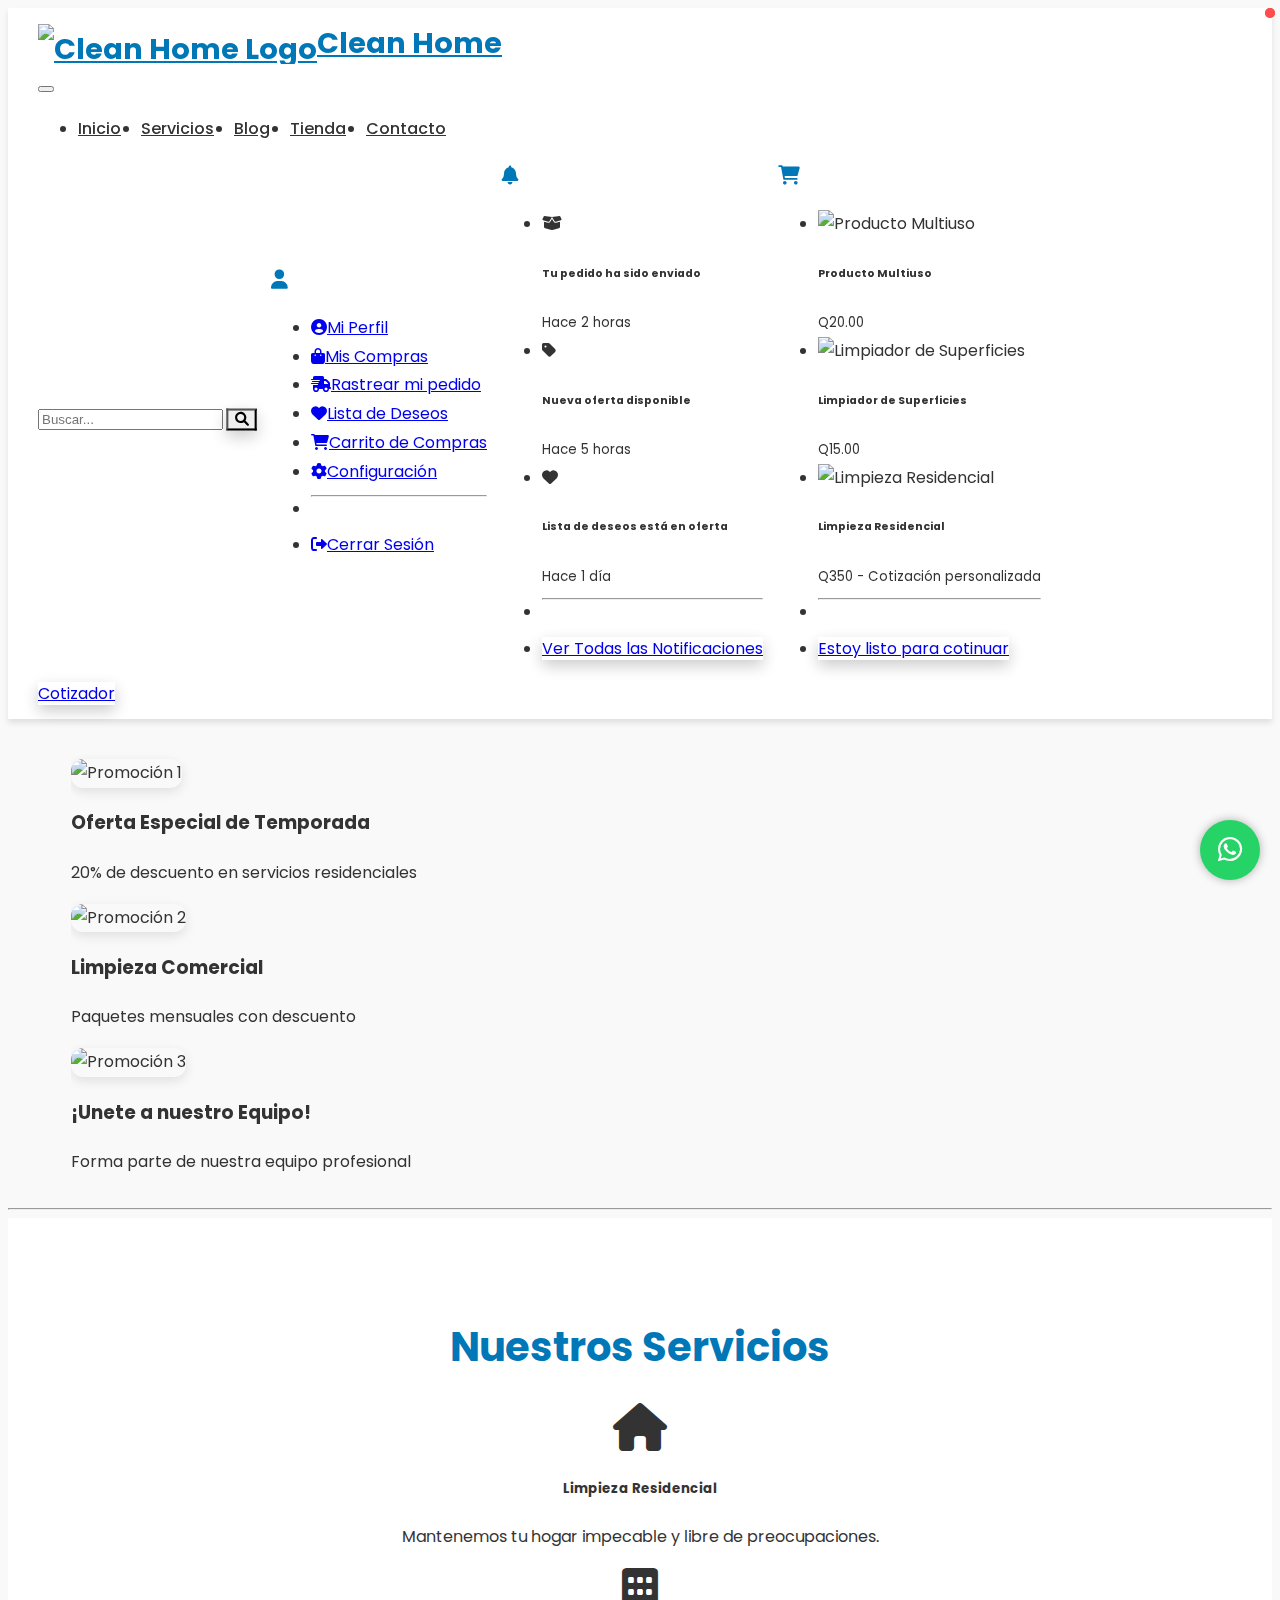
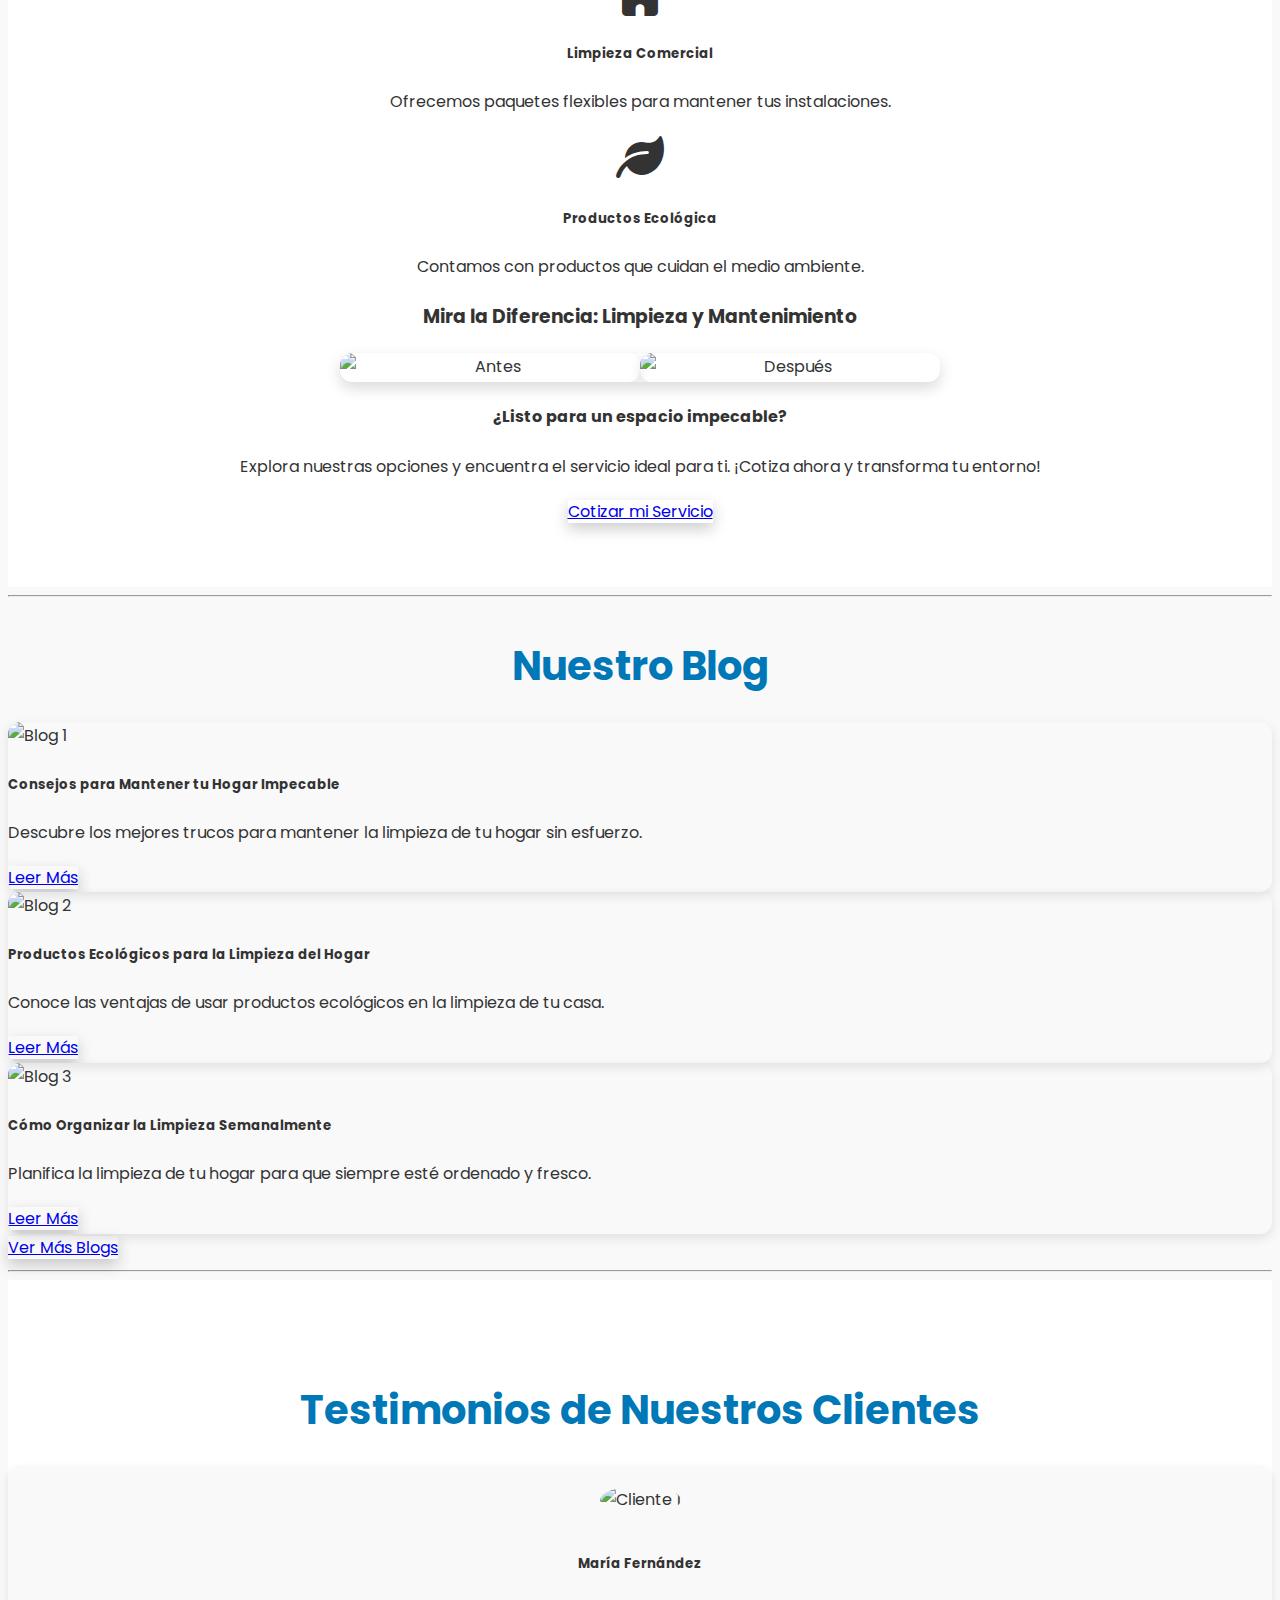
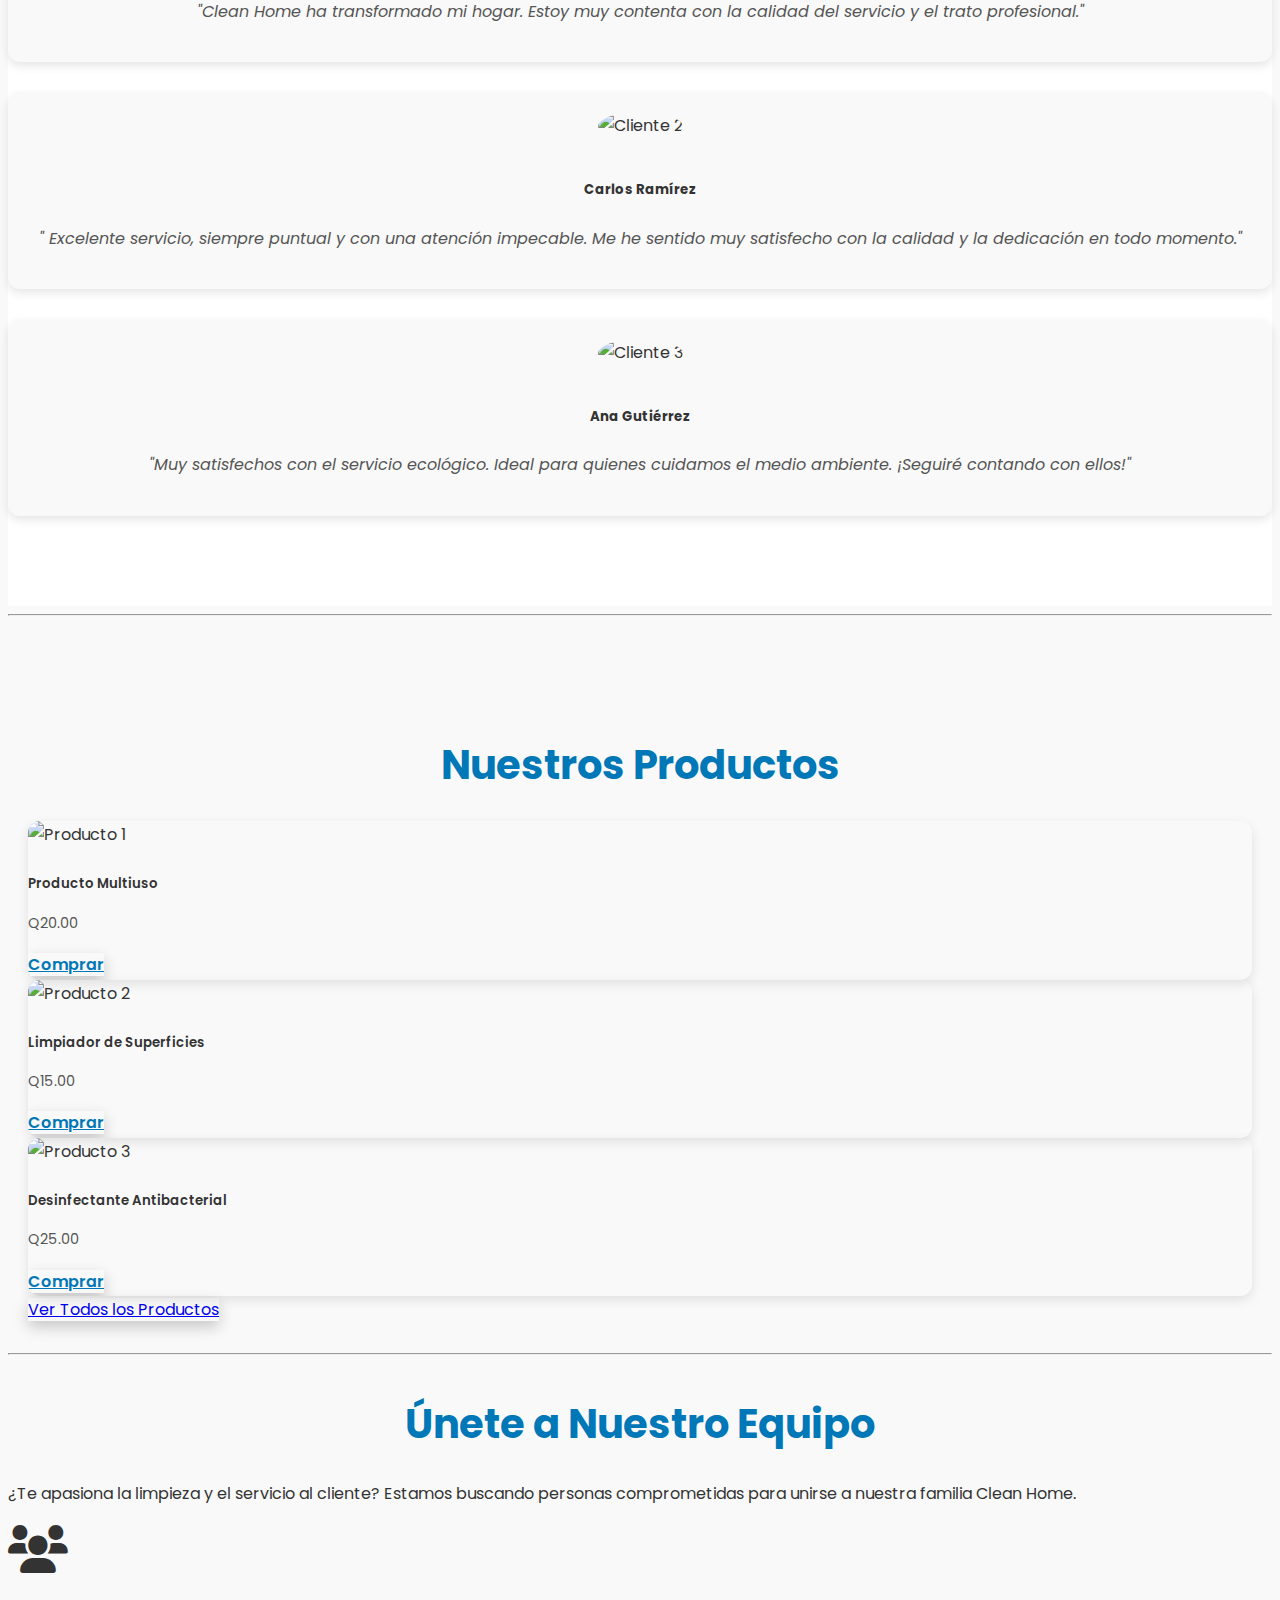
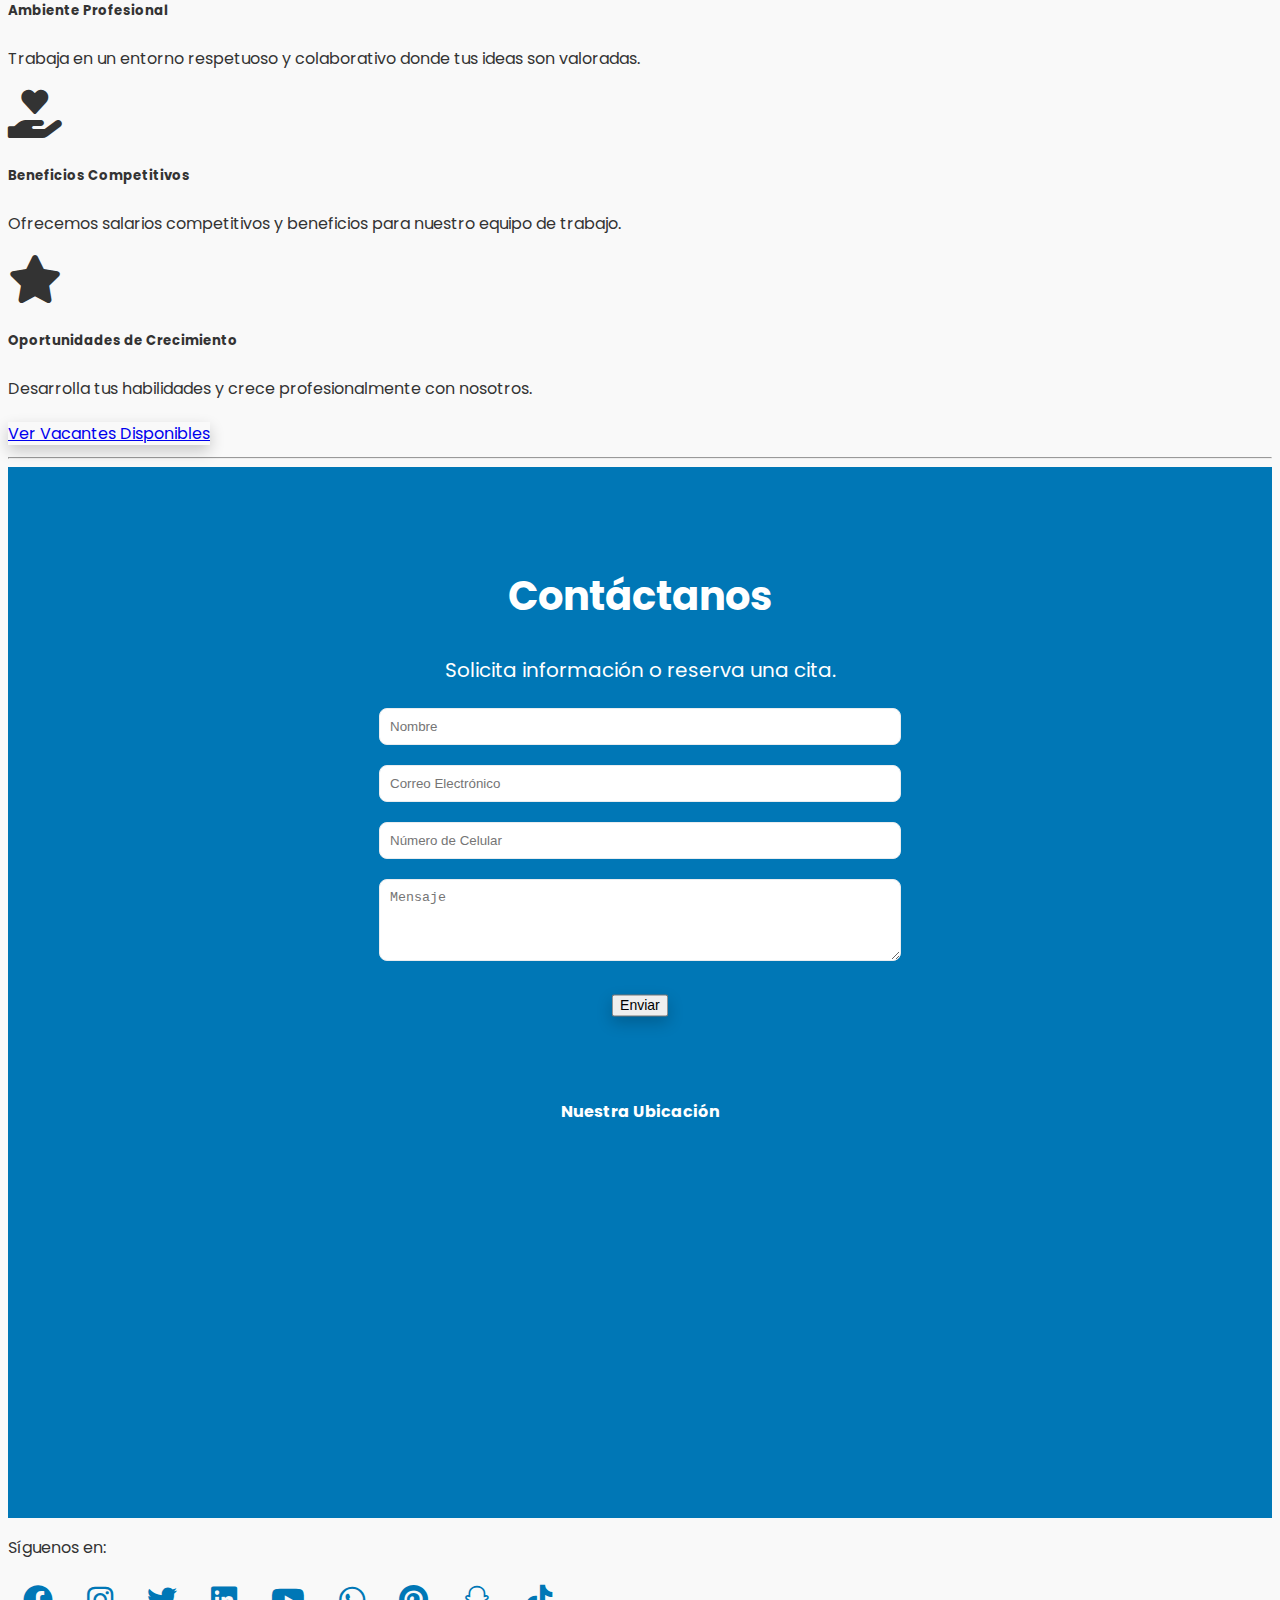
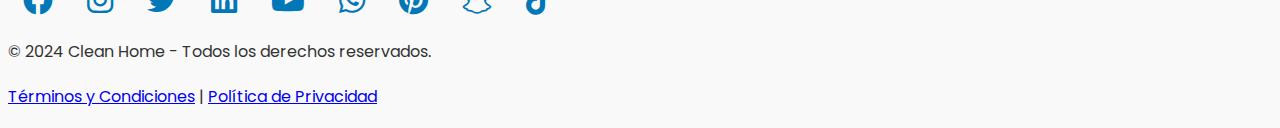
==== index.html @ ada17256 "initial commit" ====
<!DOCTYPE html>
<html lang="es">
<head>
    <meta charset="UTF-8">
    <meta name="viewport" content="width=device-width, initial-scale=1.0">
    <meta http-equiv="X-UA-Compatible" content="ie=edge">
    <title>Clean Home - Tu Espacio Impecable</title>
    <!-- Icono de la página -->
    <link rel="icon" href="favicon.ico">
    <!-- CSS -->
    <link href="vendor/bootstrap.min.css" rel="stylesheet">
    <link href="vendor/swiper-bundle.min.css" rel="stylesheet">
    <link href="vendor/twentytwenty.css" rel="stylesheet">
    <link href="css/styles.css" rel="stylesheet">
    <!-- Fuentes e Iconos -->
    <link href="https://fonts.googleapis.com/css2?family=Poppins:wght@300;400;600&display=swap" rel="stylesheet">
    <link rel="stylesheet" href="https://cdnjs.cloudflare.com/ajax/libs/font-awesome/6.0.0-beta3/css/all.min.css">


</head>
<body>
<!-- Barra de Navegación -->
<nav class="navbar navbar-expand-lg navbar-light fixed-top">
    <div class="container">
        <a class="navbar-brand" href="index.html"> 
            <img src="logo.svg" alt="Clean Home Logo" height="40">
            <span>Clean Home</span>
        </a>
        
        <button class="navbar-toggler" type="button" data-bs-toggle="collapse" data-bs-target="#navbarNav" aria-controls="navbarNav" aria-expanded="false" aria-label="Toggle navigation">
            <span class="navbar-toggler-icon"></span>
        </button>
        <div class="collapse navbar-collapse" id="navbarNav">
            <ul class="navbar-nav ms-auto">
                <li class="nav-item">
                    <a class="nav-link" href="index.html">Inicio</a>
                </li>
                <li class="nav-item">
                    <a class="nav-link" href="index.html#servicios">Servicios</a>
                </li>
                <li class="nav-item">
                    <a class="nav-link" href="index.html#blog">Blog</a>
                </li>
                <li class="nav-item">
                    <a class="nav-link" href="tienda.html">Tienda</a>
                </li>
                <li class="nav-item">
                    <a class="nav-link" href="index.html#contacto">Contacto</a>
                </li>
            </ul>
            <div class="navbar-icons ms-3">
                <!-- Formulario de Búsqueda -->
                <form id="searchForm" class="d-flex me-3 position-relative" action="tienda.html" method="get">
    <input class="form-control me-2" type="search" placeholder="Buscar..." aria-label="Buscar">
    <button type="submit" class="btn btn-primary position-absolute end-0 top-0 me-2" style="height: 100%; border-radius: 0;">
        <i class="fas fa-search"></i> <!-- Ícono de lupa -->
    </button>
</form>

                <div class="dropdown">
                    <a href="#" class="nav-icon position-relative" id="userMenu" role="button" data-bs-toggle="dropdown" aria-expanded="false">
                        <i class="fas fa-user"></i>
                    </a>
                    <ul class="dropdown-menu dropdown-menu-end" aria-labelledby="userMenu">
                        <li><a class="dropdown-item" href="#"><i class="fas fa-user-circle me-2"></i>Mi Perfil</a></li>
                        <li><a class="dropdown-item" href="#"><i class="fas fa-shopping-bag me-2"></i>Mis Compras</a></li>
                        <li><a class="dropdown-item" href="#"><i class="fas fa-shipping-fast me-2"></i>Rastrear mi pedido</a></li>
                        <li><a class="dropdown-item" href="#"><i class="fas fa-heart me-2"></i>Lista de Deseos</a></li>
                        <li><a class="dropdown-item" href="#"><i class="fas fa-shopping-cart me-2"></i>Carrito de Compras</a></li>
                        <li><a class="dropdown-item" href="#"><i class="fas fa-cog me-2"></i>Configuración</a></li>
                        <li><hr class="dropdown-divider"></li>
                        <li><a class="dropdown-item" href="#"><i class="fas fa-sign-out-alt me-2"></i>Cerrar Sesión</a></li>
                        
                    </ul>
                </div>
                <div class="dropdown">
                    <a href="#" class="nav-icon position-relative" id="notificationMenu" role="button" data-bs-toggle="dropdown" aria-expanded="false">
                        <i class="fas fa-bell"></i>
                        <span class="notification-dot"></span>
                    </a>
                    <ul class="dropdown-menu dropdown-menu-end" aria-labelledby="notificationMenu">
                        <li class="dropdown-item d-flex align-items-center">
                            <i class="fas fa-box-open me-3 text-primary"></i>
                            <div>
                                <h6 class="mb-0">Tu pedido ha sido enviado</h6>
                                <small class="text-muted">Hace 2 horas</small>
                            </div>
                        </li>
                        <li class="dropdown-item d-flex align-items-center">
                            <i class="fas fa-tag me-3 text-success"></i>
                            <div>
                                <h6 class="mb-0">Nueva oferta disponible</h6>
                                <small class="text-muted">Hace 5 horas</small>
                            </div>
                        </li>
                        <li class="dropdown-item d-flex align-items-center">
                            <i class="fas fa-heart me-3 text-danger"></i>
                            <div>
                                <h6 class="mb-0">Lista de deseos está en oferta</h6>
                                <small class="text-muted">Hace 1 día</small>
                            </div>
                        </li>
                        <li><hr class="dropdown-divider"></li>
                        <li class="text-center"><a href="#" class="btn btn-sm btn-primary mt-2">Ver Todas las Notificaciones</a></li>
                    </ul>
                </div>
                <div class="dropdown">
                    <a href="#" class="nav-icon position-relative" id="cartMenu" role="button" data-bs-toggle="dropdown" aria-expanded="false">
                        <i class="fas fa-shopping-cart"></i>
                        <span class="notification-dot"></span>
                    </a>
                    <ul class="dropdown-menu dropdown-menu-end" aria-labelledby="cartMenu">
                        <li class="dropdown-item d-flex align-items-center">
                            <img src="img/producto1.jpg" alt="Producto Multiuso" class="me-3" style="width: 50px; height: 50px; object-fit: cover;">
                            <div>
                                <h6 class="mb-0">Producto Multiuso</h6>
                                <small class="text-muted">Q20.00</small>
                            </div>
                        </li>
                        <li class="dropdown-item d-flex align-items-center">
                            <img src="img/producto2.jpg" alt="Limpiador de Superficies" class="me-3" style="width: 50px; height: 50px; object-fit: cover;">
                            <div>
                                <h6 class="mb-0">Limpiador de Superficies</h6>
                                <small class="text-muted">Q15.00</small>
                            </div>
                        </li>
                        <li class="dropdown-item d-flex align-items-center">
                            <img src="img/servicio1.jpg" alt="Limpieza Residencial" class="me-3" style="width: 50px; height: 50px; object-fit: cover;">
                            <div>
                                <h6 class="mb-0">Limpieza Residencial</h6>
                                <small class="text-muted">Q350 - Cotización personalizada</small>
                            </div>
                        </li>
                        <li><hr class="dropdown-divider"></li>
                        <li class="text-center"><a href="#" class="btn btn-sm btn-primary mt-2">Estoy listo para cotinuar</a></li>
                    </ul>
                </div>
            </div>
            <!-- Botón Cotizar separado del grupo de íconos -->
            <div>
                <a href="cotizador.html" class="btn btn-outline-primary">Cotizador</a>
            </div>
        </div>
    </div>
</nav>

<!-- Icono de WhatsApp Flotante -->
<div class="whatsapp-container">
    <div class="whatsapp-help-text" id="whatsappHelpText"></div>
    <a href="https://wa.me/1234567890?text=Hola,%20me%20gustaría%20obtener%20información%20sobre%20sus%20servicios" class="whatsapp-float" target="_blank">
        <i class="fab fa-whatsapp"></i>
    </a>
   
</div>

<!-- Banner con Carrusel de Imágenes -->
<section class="banner-carousel mt-5">
    <div class="container-fluid p-0">
        <div class="swiper-container">
            <div class="swiper-wrapper">
                <div class="swiper-slide">
                    <img src="img/promocion1.jpg" class="img-fluid" alt="Promoción 1">
                    <div class="carousel-caption">
                        <h3>Oferta Especial de Temporada</h3>
                        <p>20% de descuento en servicios residenciales</p>
                    </div>
                </div>
                <div class="swiper-slide">
                    <img src="img/promocion2.jpg" class="img-fluid" alt="Promoción 2">
                    <div class="carousel-caption">
                        <h3>Limpieza Comercial</h3>
                        <p>Paquetes mensuales con descuento</p>
                    </div>
                </div>
                <div class="swiper-slide">
                    <img src="img/promocion3.jpg" class="img-fluid" alt="Promoción 3">
                    <div class="carousel-caption">
                        <h3>¡Unete a nuestro Equipo!</h3>
                        <p>Forma parte de nuestra equipo profesional</p>
                    </div>
                </div>
            </div>
            <!-- Controles de navegación -->
            <div class="swiper-button-next"></div>
            <div class="swiper-button-prev"></div>
            <div class="swiper-pagination"></div>
        </div>
    </div>
</section>
<!-- Separador Suave entre Secciones -->
<hr class="separador-personalizado">
<!-- Servicios Ofrecidos -->
<section class="servicios" id="servicios">
    <div class="container">
        <h2 class="text-center mb-5">Nuestros Servicios</h2>
        <div class="row text-center">
            <div class="col-md-4 mb-4">
                <i class="fas fa-home fa-3x text-primary mb-3"></i>
                <h5>Limpieza Residencial</h5>
                <p>Mantenemos tu hogar impecable y libre de preocupaciones.</p>
            </div>
            <div class="col-md-4 mb-4">
                <i class="fas fa-building fa-3x text-align mb-3"></i>
                <h5>Limpieza Comercial</h5>
                <p>Ofrecemos paquetes flexibles para mantener tus instalaciones.</p>
            </div>
            <div class="col-md-4 mb-4">
                <i class="fas fa-leaf fa-3x text-success mb-3"></i>
                <h5>Productos Ecológica</h5>
                <p>Contamos con productos que cuidan el medio ambiente.</p>
            </div>
        </div>
        <!-- Sección de Antes y Después -->
        <div class="antes-despues">
            <h3 class="text-center mb-4">Mira la Diferencia: Limpieza y Mantenimiento</h3>
            <div class="twentytwenty-container text-center">
                <img src="img/antes.jpg" alt="Antes">
                <img src="img/despues.jpg" alt="Después">
            </div>
        </div>
        <!-- Llamado a la acción para cotizar -->
        <div class="text-center mt-5">
            <h4>¿Listo para un espacio impecable?</h4>
            <p>Explora nuestras opciones y encuentra el servicio ideal para ti. ¡Cotiza ahora y transforma tu entorno!</p>
            <a href="cotizador.html" class="btn btn-primary btn-lg">Cotizar mi Servicio</a>
        </div>
    </div>
</section>


<!-- Separador Suave entre Secciones -->
<hr class="separador-personalizado">
<!-- Blog -->
<section class="blog" id="blog">
    <div class="container">
        <h2 class="text-center mb-5">Nuestro Blog</h2>
        <div class="row">
            <div class="col-md-4 mb-4">
                <div class="card shadow-sm">
                    <img src="img/blog1.jpg" class="card-img-top" alt="Blog 1">
                    <div class="card-body">
                        <h5 class="card-title">Consejos para Mantener tu Hogar Impecable</h5>
                        <p class="card-text">Descubre los mejores trucos para mantener la limpieza de tu hogar sin esfuerzo.</p>
                        <a href="#" class="btn btn-outline-dark">Leer Más</a>
                    </div>
                </div>
            </div>
            <div class="col-md-4 mb-4">
                <div class="card shadow-sm">
                    <img src="img/blog2.jpg" class="card-img-top" alt="Blog 2">
                    <div class="card-body">
                        <h5 class="card-title">Productos Ecológicos para la Limpieza del Hogar</h5>
                        <p class="card-text">Conoce las ventajas de usar productos ecológicos en la limpieza de tu casa.</p>
                        <a href="#" class="btn btn-outline-dark">Leer Más</a>
                    </div>
                </div>
            </div>
            <div class="col-md-4 mb-4">
                <div class="card shadow-sm">
                    <img src="img/blog3.jpg" class="card-img-top" alt="Blog 3">
                    <div class="card-body">
                        <h5 class="card-title">Cómo Organizar la Limpieza Semanalmente</h5>
                        <p class="card-text">Planifica la limpieza de tu hogar para que siempre esté ordenado y fresco.</p>
                        <a href="#" class="btn btn-outline-dark">Leer Más</a>
                    </div>
                </div>
            </div>
            <div class="col-md-12 text-center mt-4">
                <a href="blog.html" class="btn btn-primary">Ver Más Blogs</a>
            </div>
        </div>
    </div>
</section>
<!-- Separador Suave entre Secciones -->
<hr class="separador-personalizado">
<!-- Testimonios de Clientes -->
<section class="testimonios">
    <div class="container">
        <h2 class="text-center mb-5">Testimonios de Nuestros Clientes</h2>
        <div class="row">
            <div class="col-md-4">
                <div class="testimonio-item">
                    <img src="img/cliente1.jpg" alt="Cliente 1">
                    <h5>María Fernández</h5>
                    <p>"Clean Home ha transformado mi hogar. Estoy muy contenta con la calidad del servicio y el trato profesional."</p>
                </div>
            </div>
            <div class="col-md-4">
                <div class="testimonio-item">
                    <img src="img/cliente2.jpg" alt="Cliente 2">
                    <h5>Carlos Ramírez</h5>
                    <p>" Excelente servicio, siempre puntual y con una atención impecable. Me he sentido muy satisfecho con la calidad y la dedicación en todo momento."</p>
                </div>
            </div>
            <div class="col-md-4">
                <div class="testimonio-item">
                    <img src="img/cliente3.jpg" alt="Cliente 3">
                    <h5>Ana Gutiérrez</h5>
                    <p>"Muy satisfechos con el servicio ecológico. Ideal para quienes cuidamos el medio ambiente. ¡Seguiré contando con ellos!"</p>
                </div>
            </div>
        </div>
    </div>
</section>

<!-- Separador Suave entre Secciones -->
<hr class="separador-personalizado">

<!-- Productos Destacados -->
<section class="productos" id="tienda">
    <div class="container">
        <h2 class="text-center mb-5">Nuestros Productos</h2>
        <div class="row">
            <div class="col-md-4 mb-4">
                <div class="card shadow-sm">
                    <img src="img/producto1.jpg" class="card-img-top" alt="Producto 1">
                    <div class="card-body text-center">
                        <h5 class="card-title">Producto Multiuso</h5>
                        <p class="card-text">Q20.00</p>
                        <a href="#" class="btn btn-outline-dark">Comprar</a>
                    </div>
                </div>
            </div>
            <div class="col-md-4 mb-4">
                <div class="card shadow-sm">
                    <img src="img/producto2.jpg" class="card-img-top" alt="Producto 2">
                    <div class="card-body text-center">
                        <h5 class="card-title">Limpiador de Superficies</h5>
                        <p class="card-text">Q15.00</p>
                        <a href="#" class="btn btn-outline-dark">Comprar</a>
                    </div>
                </div>
            </div>
            <div class="col-md-4 mb-4">
                <div class="card shadow-sm">
                    <img src="img/producto3.jpg" class="card-img-top" alt="Producto 3">
                    <div class="card-body text-center">
                        <h5 class="card-title">Desinfectante Antibacterial</h5>
                        <p class="card-text">Q25.00</p>
                        <a href="#" class="btn btn-outline-dark">Comprar</a>
                    </div>
                </div>
            </div>
            <div class="col-md-12 text-center mt-4">
                <a href="tienda.html" class="btn btn-primary">Ver Todos los Productos</a>
            </div>
        </div>
    </div>
</section>
<!-- Separador Suave entre Secciones -->
<hr class="separador-personalizado">

<!-- Únete a Nuestro Equipo -->
<section class="unete-equipo bg-light py-5">
    <div class="container">
        <h2 class="text-center mb-4">Únete a Nuestro Equipo</h2>
        <p class="text-center mb-5">¿Te apasiona la limpieza y el servicio al cliente? Estamos buscando personas comprometidas para unirse a nuestra familia Clean Home.</p>
        <div class="row justify-content-center">
            <div class="col-md-4 text-center mb-4">
                <i class="fas fa-users fa-3x text-primary mb-3"></i>
                <h5>Ambiente Profesional</h5>
                <p>Trabaja en un entorno respetuoso y colaborativo donde tus ideas son valoradas.</p>
            </div>
            <div class="col-md-4 text-center mb-4">
                <i class="fas fa-hand-holding-heart fa-3x text-success mb-3"></i>
                <h5>Beneficios Competitivos</h5>
                <p>Ofrecemos salarios competitivos y beneficios para nuestro equipo de trabajo.</p>
            </div>
            <div class="col-md-4 text-center mb-4">
                <i class="fas fa-star fa-3x text-warning mb-3"></i>
                <h5>Oportunidades de Crecimiento</h5>
                <p>Desarrolla tus habilidades y crece profesionalmente con nosotros.</p>
            </div>
        </div>
        <div class="text-center mt-4">
            <a href="equipo.html" class="btn btn-primary">Ver Vacantes Disponibles</a>
        </div>
    </div>
</section>



<!-- Separador Suave entre Secciones -->
<hr class="separador-personalizado">
<!-- Formulario de Contacto Rápido -->
<section class="formulario-contacto" id="contacto">
    <div class="container">
        <!-- Título fuera de las columnas, en la parte superior -->
        <h2 class="mb-4" style="color:white; text-align: center;">Contáctanos</h2>
        
        <div class="row">
            <!-- Columna izquierda con texto y formulario -->
            <div class="col-md-6">
                <!-- Texto "Solicita información o reserva una cita." dentro de la columna izquierda -->
                <p class="mb-4" style="color:white; font-size: 1.25rem;">Solicita información o reserva una cita.</p>
                
                <form class="row justify-content-start">
                    <div class="col-md-12 mb-3">
                        <input type="text" class="form-control" placeholder="Nombre" required>
                    </div>
                    <div class="col-md-12 mb-3">
                        <input type="email" class="form-control" placeholder="Correo Electrónico" required>
                    </div>
                    <div class="col-md-12 mb-3">
                        <input type="tel" class="form-control" placeholder="Número de Celular" required>
                    </div>
                    <div class="col-md-12 mb-3">
                        <textarea class="form-control" rows="4" placeholder="Mensaje"></textarea>
                    </div>
                    <div class="col-md-12">
                        <button type="submit" class="btn btn-light w-50">Enviar</button>
                    </div>
                </form>
            </div>

            <!-- Columna derecha con mapa --> 
            <div class="col-md-6">
                <h4 class="text-white mb-3"><br/><br/>Nuestra Ubicación</h4>
                <div class="mapa">
                    <!-- Mapa con coordenadas de Coatepeque, Quetzaltenango -->
                    <iframe src="https://www.google.com/maps/embed?pb=!1m18!1m12!1m3!1d3918.341799047798!2d-91.5499!3d14.8200!2m3!1f0!2f0!3f0!3m2!1i1024!2i768!4f13.1!3m3!1m2!1s0x8f624f3bafce19a1%3A0x5371e48b159292f6!2sCoatepeque%2C%20Quetzaltenango!5e0!3m2!1ses!2sgt!4v1632585065692!5m2!1ses!2sgt" width="100%" height="300" style="border:0;" allowfullscreen="" loading="lazy"></iframe>
                </div>
            </div>
        </div>
    </div>
</section>


<!-- Footer -->
<footer class="bg-light text-dark text-center py-4 mt-5">
    <div class="container">
        <p>Síguenos en:</p>
        <a href="#" class="social-icon"><i class="fab fa-facebook fa-lg"></i></a>
        <a href="#" class="social-icon"><i class="fab fa-instagram fa-lg"></i></a>
        <a href="#" class="social-icon"><i class="fab fa-twitter fa-lg"></i></a>
        <a href="#" class="social-icon"><i class="fab fa-linkedin fa-lg"></i></a>
        <a href="#" class="social-icon"><i class="fab fa-youtube fa-lg"></i></a>
        <a href="#" class="social-icon"><i class="fab fa-whatsapp fa-lg"></i></a>
        <a href="#" class="social-icon"><i class="fab fa-pinterest fa-lg"></i></a>
        <a href="#" class="social-icon"><i class="fab fa-snapchat fa-lg"></i></a>
        <a href="#" class="social-icon"><i class="fab fa-tiktok fa-lg"></i></a>
        
        <p class="mt-3">&copy; 2024 Clean Home - Todos los derechos reservados.</p>
        
        <p class="mt-1"><a href="#">Términos y Condiciones</a> | <a href="#">Política de Privacidad</a></p>
 
    </div>

</footer>


<!-- JS -->
<script src="vendor/bootstrap.bundle.min.js"></script>
<script src="vendor/swiper-bundle.min.js"></script>
<script src="vendor/jquery.min.js"></script>
<script src="js/scripts.js"></script>
<!-- TwentyTwenty JS para comparación de imágenes -->
<script src="https://cdnjs.cloudflare.com/ajax/libs/mhayes-twentytwenty/1.0.0/js/jquery.event.move.min.js"></script>
<script src="https://cdnjs.cloudflare.com/ajax/libs/mhayes-twentytwenty/1.0.0/js/jquery.twentytwenty.min.js"></script>

<script>
    $(document).ready(function () {
        // Detectar el clic en cualquier enlace del menú
        $('.navbar-nav .nav-link').on('click', function () {
            // Colapsar el menú
            $('.navbar-collapse').collapse('hide');
        });
    });
</script>

</body>
</html>
---- css/styles.css ----
:root {
    --navbar-height: 40px; /* Cambia este valor según la altura de tu menú */
}



/* Colores personalizados */
body {
    font-family: 'Poppins', sans-serif;
    background-color: #f9f9f9; /* Fondo claro para sensación de limpieza */
    color: #333333;
    line-height: 1.8;
}

/* Barra de navegación mejorada */
.navbar {
    display: flex;
    align-items: center;
    justify-content: space-between; /* Distribuye los elementos a los extremos */
    padding: 10px 30px;
    background: rgba(255, 255, 255, 0.9); /* Transparente con blur */
    backdrop-filter: blur(10px);
    box-shadow: 0px 4px 6px rgba(0, 0, 0, 0.1);
}

.navbar-brand {
    display: flex;
    align-items: center;
    font-weight: 700;
    font-size: 1.8rem;
    color: #0077b6;
}

.navbar-nav {
    display: flex;
    align-items: center;
    gap: 20px; /* Espaciado entre enlaces */
}

.navbar-nav .nav-link {
    font-weight: 500;
    color: #333333;
    transition: color 0.3s;
}

.navbar-nav .nav-link:hover {
    color: #00b4d8;
}

/* Contenedor de búsqueda, íconos y botón */
.navbar-icons {
    display: flex;
    align-items: center;
    gap: 15px; /* Espaciado entre elementos */
}

/* Barra de búsqueda */
.navbar-icons .search-bar {
    position: relative;
    width: 200px; /* Tamaño reducido */
}

.navbar-icons .search-bar input {
    width: 100%;
    padding: 5px 10px;
    border: 1px solid #ddd;
    border-radius: 5px;
    transition: border-color 0.3s;
}

.navbar-icons .search-bar input:focus {
    border-color: #00b4d8;
    outline: none;
}
@media (max-width: 768px) {
    .navbar {
        display: flex;
        flex-direction: column; /* Elementos en columna */
        align-items: center; /* Centrar horizontalmente */
    }

    .navbar .btn-outline-primary {
        order: -2; /* Asegura que el botón aparezca primero */
        width: 90%; /* Ajusta el ancho del botón */
        margin: 10px auto; /* Espaciado alrededor */
        padding: 10px; /* Tamaño del botón */
        font-size: 1rem; /* Tamaño de texto */
    }

    #searchForm {
        display: none !important; /* Asegura que no sea sobrescrito */
    }

    .dropdown-menu dropdown-menu-end {
        display: none !important; /* Asegura que no sea sobrescrito */
    }

    .dropdown-menu-end {
        display: none !important; /* Asegura que no sea sobrescrito */
    }

    .navbar-icons {
        display: flex;
        justify-content: center;
        gap: 15px;
        flex-wrap: nowrap;
        width: 100%; /* Ancho completo */
        order: 0; /* Íconos después de la barra */
    }

    /* Ocultar el texto "Clean Home" en la marca de navegación en pantallas pequeñas */
    .navbar-brand span {
        display: none; /* Oculta el texto */
    }
}


/* Íconos de navegación */
.navbar-icons .nav-icon {
    font-size: 1.2rem;
    color: #0077b6;
    transition: color 0.3s, transform 0.3s;
    cursor: pointer;
}


.navbar-icons {
    display: flex;
    align-items: center;
    gap: 15px; /* Mantén el espacio entre iconos */
    margin-right: 20px; /* Separa todo el grupo de iconos del botón */
}


.navbar-icons .nav-icon:hover {
    color: #00b4d8;
    transform: scale(1.1);
}

/* Botón "Cotizar" */
.navbar-icons .btn-cotizar {
    background-color: #0077b6;
    color: #ffffff;
    border: none;
    padding: 8px 16px;
    border-radius: 8px;
    font-weight: 600;
    transition: background-color 0.3s, transform 0.3s;
}

.navbar-icons .btn-cotizar:hover {
    background-color: #005f9e;
    transform: scale(1.05);
}


/* Puntos de notificación */
.notification-dot {
    position: absolute;
    top: 0;
    right: -3px;
    width: 10px;
    height: 10px;
    background-color: #ff4d4d;
    border-radius: 50%;
}

/* Banner */
.banner-carousel {
    width: 90%;
    margin: 0 auto;
    overflow: hidden;
    position: relative;
    margin-bottom: 15px;
    padding-top: var(--navbar-height);
}


.banner-carousel .swiper-slide img {
    width: 100%;
    height: 350px; /* Altura adaptada */
    object-fit: cover;
    border-radius: 12px; /* Bordes suaves */
    box-shadow: 0px 4px 12px rgba(0, 0, 0, 0.1);
}
.banner-carousel .swiper-pagination {
    position: absolute;
    bottom: 20px;
    left: 50%;
    transform: translateX(-50%);
}

/* Sección de productos */
.productos {
    margin-top: 60px;
    padding: 20px;
}
.productos .card {
    border: none;
    border-radius: 12px;
    overflow: hidden;
    box-shadow: 0px 4px 12px rgba(0, 0, 0, 0.1);
    transition: transform 0.3s, box-shadow 0.3s;
}
.productos .card img {
    object-fit: cover;
    height: 200px;
    width: 100%;
}
.productos .card:hover {
    transform: scale(1.05);
    box-shadow: 0px 6px 15px rgba(0, 0, 0, 0.2);
}
.productos .card-title {
    font-weight: 600;
    margin-bottom: 0.5rem;
    color: #333333;
}
.productos .card-text {
    font-size: 0.9rem;
    color: #555555;
}
.productos .btn-outline-dark {
    border-color: #0077b6;
    color: #0077b6;
    font-weight: 600;
    transition: all 0.3s;
}
.productos .btn-outline-dark:hover {
    background-color: #0077b6;
    color: #ffffff;
}


/* Estilos Generales de Secciones */

.card, .servicio-item, .testimonio-item {
    border-radius: 12px;
    overflow: hidden;
}

.card, .servicio-item, .testimonio-item {
    box-shadow: 0px 4px 12px rgba(0, 0, 0, 0.1);
}

.card, .servicio-item, .testimonio-item {
    box-shadow: 0px 4px 12px rgba(0, 0, 0, 0.1);
}
h2 {
    font-weight: 700;
    font-size: 2.5rem;
    color: #0077b6;
    margin-bottom: 20px;
    text-align: center;
}


.btn, .card:hover, .servicio-item:hover, .testimonio-item:hover {
    transition: transform 0.3s ease-in-out, box-shadow 0.3s ease-in-out;
    transform: scale(1.05); /* Escala el elemento ligeramente */
    box-shadow: 0px 6px 15px rgba(0, 0, 0, 0.2); /* Sombra más pronunciada */
}

.twentytwenty-container img {
    width: 100%;
    height: auto;
    display: block;
    border-radius: 12px; /* Bordes redondeados */
    overflow: hidden;
    box-shadow: 0px 4px 12px rgba(0, 0, 0, 0.1); /* Sombra suave */
    transition: transform 0.3s ease-in-out; /* Animación al pasar el cursor */
}

.twentytwenty-container img:hover {
    transform: scale(1.02); /* Efecto de ligera ampliación al hover */
}
.twentytwenty-container {
    border-radius: 12px; /* Redondea el contenedor */
    overflow: hidden; /* Recorta la sombra cuadrada para que respete los bordes */
    box-shadow: 0px 6px 15px rgba(0, 0, 0, 0.15); /* Agrega una sombra suave redondeada */
    display: flex; /* Asegura alineación de contenido interno */
    justify-content: center; /* Centra el contenido horizontalmente */
    align-items: center; /* Centra el contenido verticalmente */
    position: relative; /* Necesario para el handle */
    width: 100%; /* Ancho completo disponible */
    max-width: 600px; /* Máximo ancho deseado */
    height: auto; /* Ajusta altura automáticamente */
    margin: 0 auto; /* Centra horizontalmente dentro del contenedor padre */
}

.twentytwenty-handle {
    background-color: #0077b6; /* Color del handle */
    display: flex;
    justify-content: center;
}




.twentytwenty-handle:before, 
.twentytwenty-handle:after {
    color: white; /* Cambia el color de las flechas dentro del círculo */
}



/* Sección de servicios */
.servicios {
    background-color: #ffffff;
    padding: 60px 0;
    text-align: center;
}
.servicios .icono-servicio {
    font-size: 2.5rem;
    color: #00b4d8;
    margin-bottom: 20px;
}
.servicios .servicio-item {
    padding: 20px;
    background-color: #f9f9f9;
    border-radius: 12px;
    box-shadow: 0px 4px 10px rgba(0, 0, 0, 0.1);
    transition: transform 0.3s, box-shadow 0.3s;
}
.servicios .servicio-item:hover {
    transform: translateY(-10px);
    box-shadow: 0px 6px 15px rgba(0, 0, 0, 0.2);
}

/* Beneficios */
.beneficios {
    background-color: #f8f9fa;
    padding: 60px 0;
}
.beneficios .beneficio-item {
    text-align: center;
    padding: 20px;
    background-color: #ffffff;
    border-radius: 12px;
    box-shadow: 0px 4px 10px rgba(0, 0, 0, 0.1);
    transition: transform 0.3s, box-shadow 0.3s;
}
.beneficios .beneficio-item:hover {
    transform: translateY(-10px);
    box-shadow: 0px 6px 15px rgba(0, 0, 0, 0.2);
}

/* Testimonios */
.testimonios {
    background-color: #ffffff;
    padding: 60px 0;
    text-align: center;
}
.testimonios .testimonio-item {
    background-color: #f9f9f9;
    padding: 20px;
    border-radius: 12px;
    box-shadow: 0px 4px 10px rgba(0, 0, 0, 0.1);
    margin-bottom: 30px;
}
.testimonios .testimonio-item img {
    border-radius: 50%;
    width: 80px;
    height: 80px;
    object-fit: cover;
    margin-bottom: 15px;
}
.testimonios .testimonio-item p {
    font-style: italic;
    color: #555555;
}

/* Formulario de contacto */
.formulario-contacto {
    background-color: #0077b6;
    color: #ffffff;
    padding: 60px 0;
    text-align: center;
}
.formulario-contacto input,
.formulario-contacto textarea {
    border-radius: 8px;
    margin-bottom: 20px;
    border: 1px solid #e9ecef;
    padding: 10px;
    width: 90%;
    max-width: 500px;
}
.formulario-contacto input:focus,
.formulario-contacto textarea:focus {
    border-color: #00b4d8;
    box-shadow: 0px 0px 8px rgba(0, 180, 216, 0.5);
}

/* WhatsApp */
.whatsapp-container {
    position: fixed;
    bottom: 20px;
    right: 20px;
    z-index: 100;
    display: flex;
    align-items: center;
    justify-content: center;
    gap: 10px;
}

.whatsapp-float {
    background-color: #25d366;
    color: white;
    border-radius: 50%;
    width: 60px;
    height: 60px;
    display: flex;
    align-items: center;
    justify-content: center;
    box-shadow: 0px 0px 10px rgba(0, 0, 0, 0.3);
    font-size: 28px;
    transition: transform 0.3s;
    text-decoration: none;  /* Esto elimina la línea del enlace */
}

.whatsapp-float:hover {
    transform: scale(1.1);
}

.whatsapp-help-text {
    font-size: 16px;
    color: rgb(95, 95, 95);
    margin: 0;
}


/* Footer */
/* Estilo de los íconos de redes sociales */
footer .social-icon {
    color: #0077b6; /* Azul suave para los íconos */
    margin: 0 15px;
    font-size: 1.5rem; /* Tamaño grande para mejor visibilidad */
    transition: color 0.3s, transform 0.3s; /* Efectos suaves al pasar el mouse */
}

footer .social-icon:hover {
    color: #00b4d8; /* Azul más brillante al pasar el mouse */
    transform: scale(1.2); /* Efecto de agrandar al pasar el mouse */
}

footer .social-icon:active {
    transform: scale(1); /* Efecto al hacer click */
}


/*Tienda*/

  /* Estilo para mostrar el botón "Comprar ahora" solo al hacer hover sobre la tarjeta del producto */
  .product-card {
    position: relative;
    overflow: hidden;
    transition: transform 0.3s;
}

.product-card:hover {
    transform: scale(1.05);
}

.product-card .card-body a.btn {
    opacity: 0;
    transition: opacity 0.3s;
}

.product-card:hover .card-body a.btn {
    opacity: 1;
}
/* Estilo general del rango de precios */
#priceRange {
    width: 100%;
}

/* Estilo general del input tipo range */
input[type="range"] {
    appearance: none; /* Propiedad estándar para todos los navegadores */
    width: 100%;
    height: 8px;
    background: #ddd; /* Línea base gris */
    border-radius: 5px;
    outline: none;
    overflow: hidden;
    position: relative;
    cursor: pointer;
    transition: background 0.2s ease;
}

/* Línea base (gris) */
input[type="range"]::-webkit-slider-runnable-track {
    height: 8px;
    background: #ddd; /* Gris */
    border-radius: 5px;
    overflow: hidden;
}

input[type="range"]::-moz-range-track {
    height: 8px;
    background: #ddd; /* Gris */
    border-radius: 5px;
    overflow: hidden;
}

/* Línea azul detrás del thumb (dinámica) */
input[type="range"]::before {
    content: '';
    position: absolute;
    height: 8px;
    background: #007bff; /* Azul */
    border-radius: 5px;
    z-index: 1;
    left: 0;
    top: 0;
    width: 0; /* Se actualizará dinámicamente con JS */
}

/* Puntero (thumb) del rango */
input[type="range"]::-webkit-slider-thumb,
input[type="range"]::-moz-range-thumb {
    appearance: none;
    width: 16px; /* Tamaño del thumb */
    height: 16px;
    background: #007bff; /* Color del thumb */
    border-radius: 50%;
    cursor: pointer;
    box-shadow: 0 0 2px rgba(0, 0, 0, 0.5);
    position: relative;
}

/* MS Edge y navegadores basados en MS */
input[type="range"]::-ms-track {
    background: transparent;
    border-color: transparent;
    color: transparent;
}

input[type="range"]::-ms-thumb {
    width: 16px;
    height: 16px;
    background: #007bff; /* Azul */
    border-radius: 50%;
    cursor: pointer;
}


/*Cotizador*/
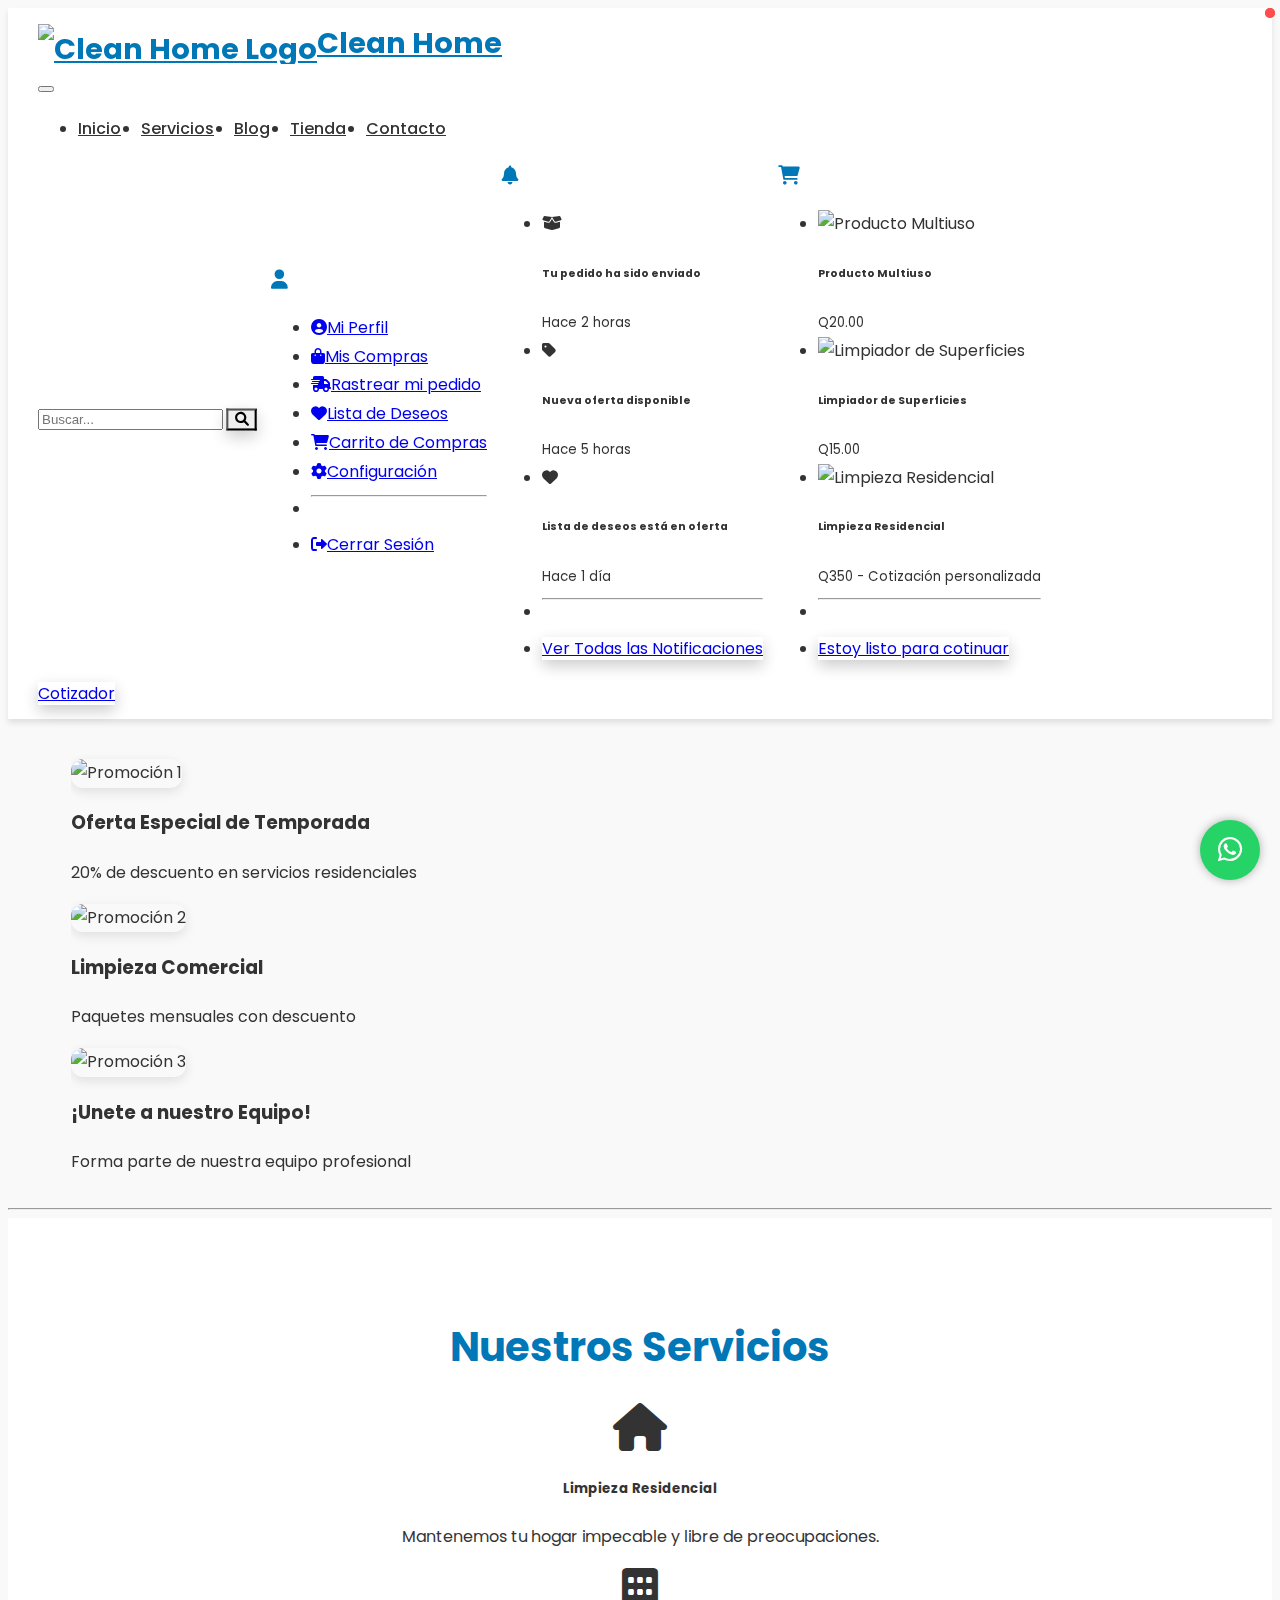
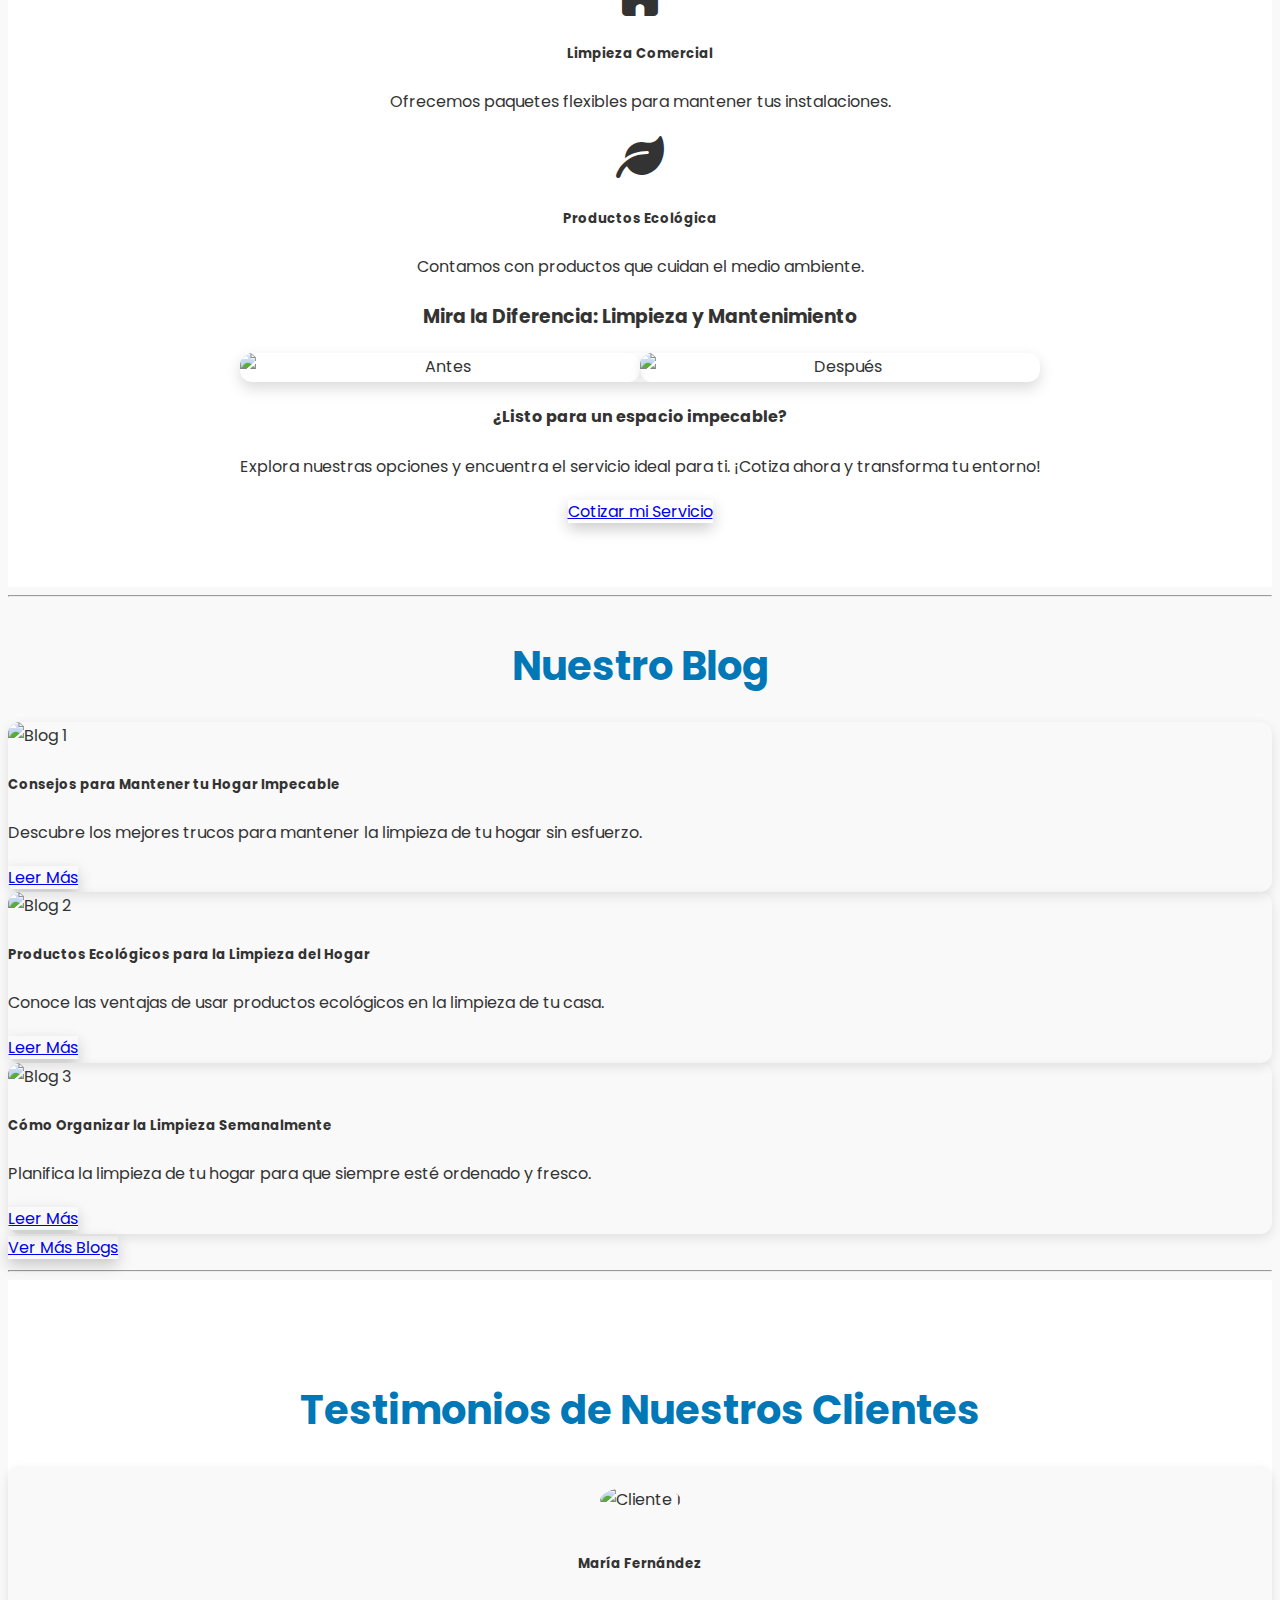
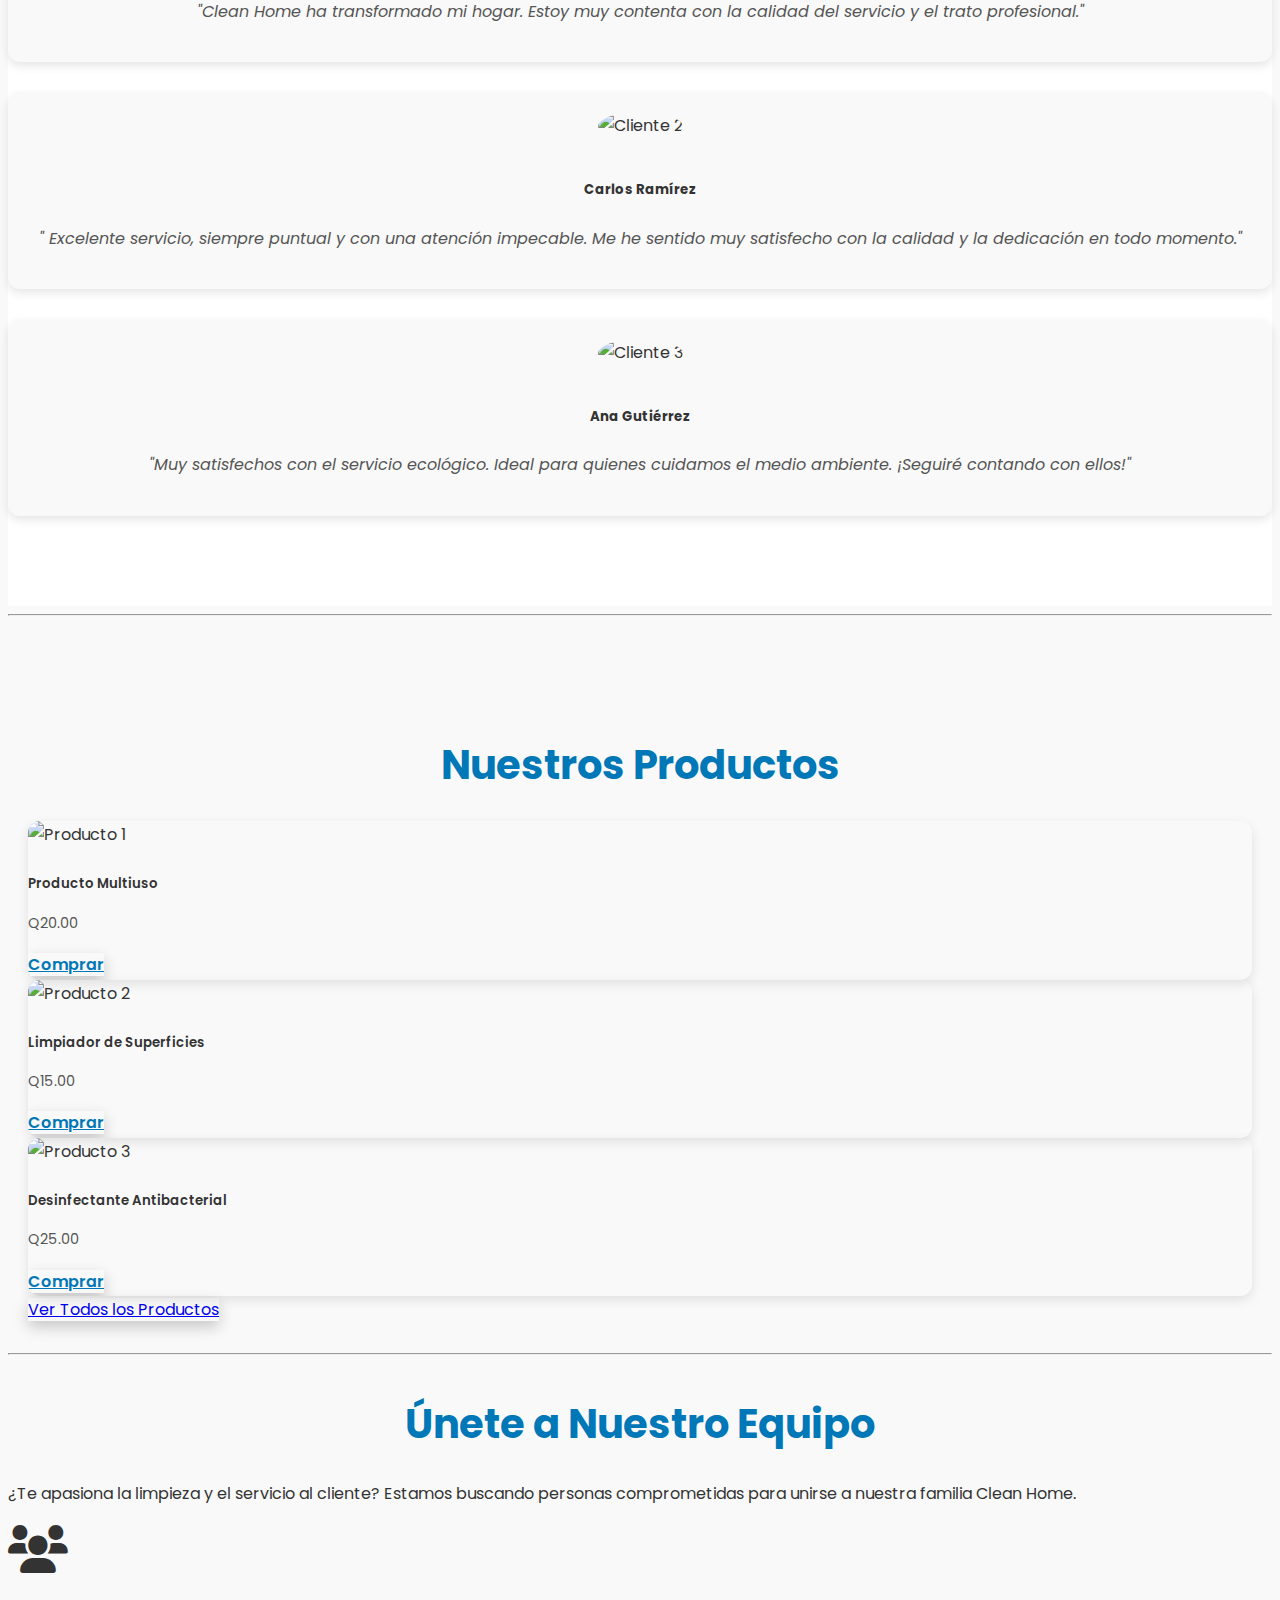
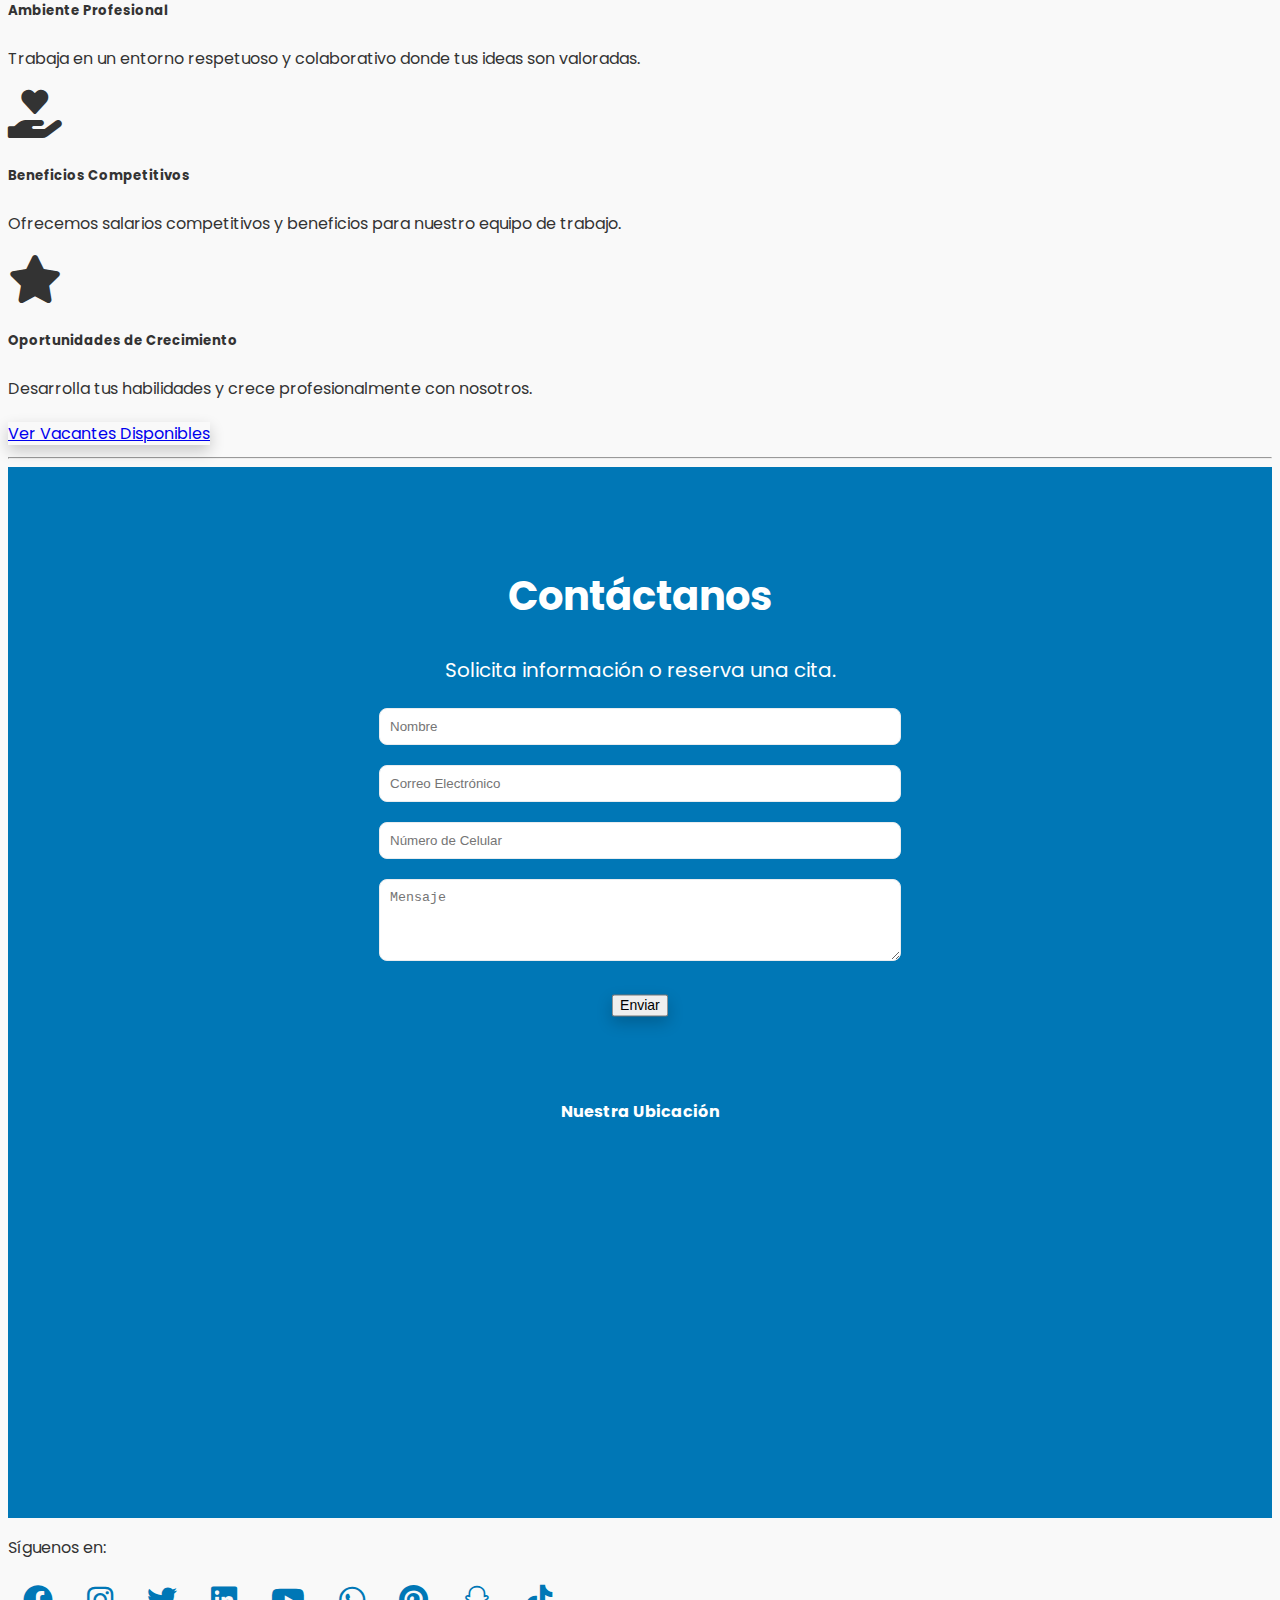
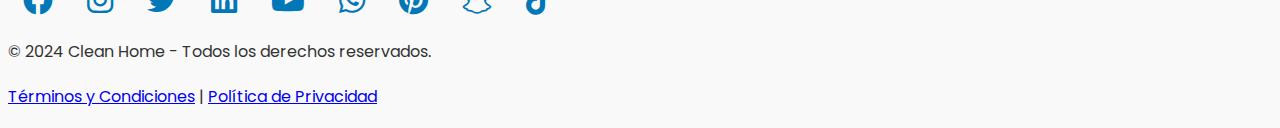
==== commit 5b4f3e32: "initial commit" ====
--- a/index.html
+++ b/index.html
@@ -147,7 +147,7 @@
 <!-- Icono de WhatsApp Flotante -->
 <div class="whatsapp-container">
     <div class="whatsapp-help-text" id="whatsappHelpText"></div>
-    <a href="https://wa.me/1234567890?text=Hola,%20me%20gustaría%20obtener%20información%20sobre%20sus%20servicios" class="whatsapp-float" target="_blank">
+    <a href="https://wa.me/50242505186?text=Hola,%20me%20gustaría%20obtener%20información%20sobre%20sus%20servicios" class="whatsapp-float" target="_blank">
         <i class="fab fa-whatsapp"></i>
     </a>
    
@@ -266,7 +266,7 @@
                 </div>
             </div>
             <div class="col-md-12 text-center mt-4">
-                <a href="blog.html" class="btn btn-primary">Ver Más Blogs</a>
+                <a href="#" class="btn btn-primary">Ver Más Blogs</a>
             </div>
         </div>
     </div>
--- a/css/styles.css
+++ b/css/styles.css
@@ -283,7 +283,7 @@
     align-items: center; /* Centra el contenido verticalmente */
     position: relative; /* Necesario para el handle */
     width: 100%; /* Ancho completo disponible */
-    max-width: 600px; /* Máximo ancho deseado */
+    max-width: 800px; /* Máximo ancho deseado */
     height: auto; /* Ajusta altura automáticamente */
     margin: 0 auto; /* Centra horizontalmente dentro del contenedor padre */
 }
